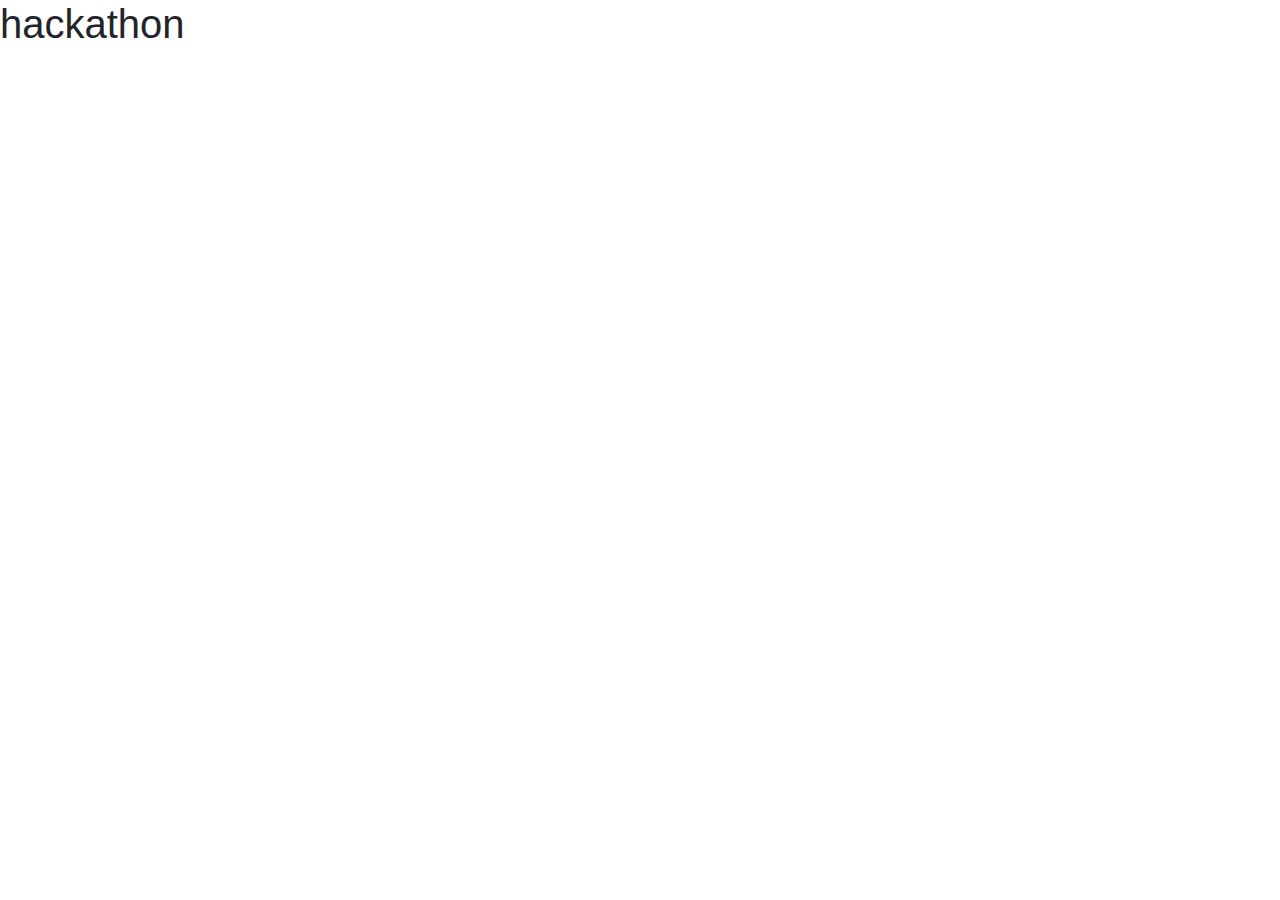
==== index.html @ f35189c1 "example bss export" ====
<!DOCTYPE html>
<html>

<head>
    <meta charset="utf-8">
    <meta name="viewport" content="width=device-width, initial-scale=1.0, shrink-to-fit=no">
    <title>SecondBite</title>
    <link rel="stylesheet" href="assets/bootstrap/css/bootstrap.min.css">
    <link rel="stylesheet" href="assets/fonts/ionicons.min.css">
    <link rel="stylesheet" href="assets/css/Login-Form-Clean.css">
    <link rel="stylesheet" href="assets/css/styles.css">
</head>

<body>
	<h1>hackathon</h1>
    <script src="assets/js/jquery.min.js"></script>
    <script src="assets/bootstrap/js/bootstrap.min.js"></script>
</body>

</html>
---- assets/css/Login-Form-Clean.css ----
.login-clean {
  background: #f1f7fc;
  padding: 80px 0;
}

.login-clean form {
  max-width: 320px;
  width: 90%;
  margin: 0 auto;
  background-color: #ffffff;
  padding: 40px;
  border-radius: 4px;
  color: #505e6c;
  box-shadow: 1px 1px 5px rgba(0,0,0,0.1);
}

.login-clean .illustration {
  text-align: center;
  padding: 0 0 20px;
  font-size: 100px;
  color: rgb(244,71,107);
}

.login-clean form .form-control {
  background: #f7f9fc;
  border: none;
  border-bottom: 1px solid #dfe7f1;
  border-radius: 0;
  box-shadow: none;
  outline: none;
  color: inherit;
  text-indent: 8px;
  height: 42px;
}

.login-clean form .btn-primary {
  background: #f4476b;
  border: none;
  border-radius: 4px;
  padding: 11px;
  box-shadow: none;
  margin-top: 26px;
  text-shadow: none;
  outline: none !important;
}

.login-clean form .btn-primary:hover, .login-clean form .btn-primary:active {
  background: #eb3b60;
}

.login-clean form .btn-primary:active {
  transform: translateY(1px);
}

.login-clean form .forgot {
  display: block;
  text-align: center;
  font-size: 12px;
  color: #6f7a85;
  opacity: 0.9;
  text-decoration: none;
}

.login-clean form .forgot:hover, .login-clean form .forgot:active {
  opacity: 1;
  text-decoration: none;
}
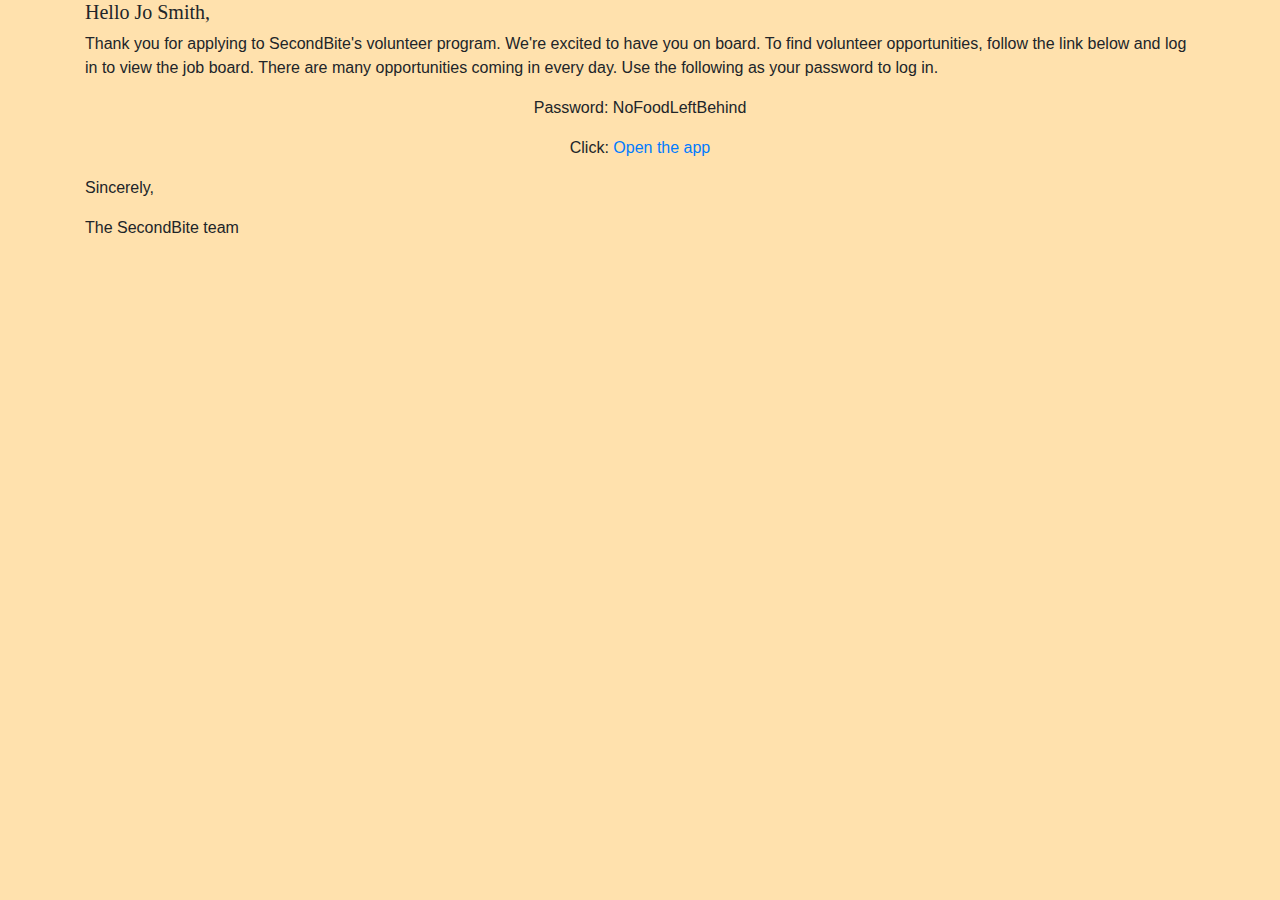
==== commit cecd53f2: "prototype complete" ====
--- a/index.html
+++ b/index.html
@@ -4,17 +4,31 @@
 <head>
     <meta charset="utf-8">
     <meta name="viewport" content="width=device-width, initial-scale=1.0, shrink-to-fit=no">
-    <title>SecondBite</title>
+    <title>sb-app WIP</title>
     <link rel="stylesheet" href="assets/bootstrap/css/bootstrap.min.css">
-    <link rel="stylesheet" href="assets/fonts/ionicons.min.css">
+    <link rel="stylesheet" href="assets/fonts/font-awesome.min.css">
     <link rel="stylesheet" href="assets/css/Login-Form-Clean.css">
-    <link rel="stylesheet" href="assets/css/styles.css">
+    <link rel="stylesheet" href="assets/css/second-bite.css">
 </head>
 
 <body>
-	<h1>hackathon</h1>
+    <div class="container">
+        <div class="row">
+            <div class="col">
+                <h5>Hello Jo Smith,</h5>
+                <p>Thank you for applying to SecondBite's volunteer program. We're excited to have you on board. To find volunteer opportunities, follow the link below and log in to view the job board. There are many opportunities coming in every day. Use
+                    the following as your password to log in.</p>
+                <p class="text-center">Password: NoFoodLeftBehind</p>
+                <p class="text-center">Click:&nbsp;<a href="sign-in-1.html">Open the app</a></p>
+                <p>Sincerely,</p>
+                <p>The SecondBite team</p>
+            </div>
+        </div>
+    </div>
     <script src="assets/js/jquery.min.js"></script>
     <script src="assets/bootstrap/js/bootstrap.min.js"></script>
+    <script src="assets/js/app.js"></script>
+    <script src="assets/js/job.js"></script>
 </body>
 
-</html>+</html>
--- a/assets/css/Login-Form-Clean.css
+++ b/assets/css/Login-Form-Clean.css
@@ -1,5 +1,5 @@
 .login-clean {
-  background: #f1f7fc;
+  background: #ffe1ad;
   padding: 80px 0;
 }
 
@@ -34,7 +34,7 @@
 }
 
 .login-clean form .btn-primary {
-  background: #f4476b;
+  background: #f52424;
   border: none;
   border-radius: 4px;
   padding: 11px;
@@ -45,7 +45,7 @@
 }
 
 .login-clean form .btn-primary:hover, .login-clean form .btn-primary:active {
-  background: #eb3b60;
+  background: #f52424;
 }
 
 .login-clean form .btn-primary:active {
@@ -65,4 +65,3 @@
   opacity: 1;
   text-decoration: none;
 }
-
--- a/assets/css/second-bite.css
+++ b/assets/css/second-bite.css
@@ -0,0 +1,41 @@
+body {
+  background-color: #ffe1ad;
+}
+
+.h1, h1 {
+  font-family: Josefin Sans;
+  font-weight: 600;
+}
+
+.h2, h2 {
+  font-family: Josefin Sans;
+}
+
+.h3, h3 {
+  font-family: Josefin Sans;
+}
+
+.h4, h4 {
+  font-family: Josefin Sans;
+}
+
+.h5, h5 {
+  font-family: Josefin Sans;
+}
+
+.h6, h6 {
+  font-family: Josefin Sans;
+}
+
+.btn .btn-primary {
+  background-color: #f52424;
+  border-color:
+}
+
+.btn-primary:hover .btn-primary:active {
+  background-color: #f52424;
+}
+
+.btn .btn-primary .btn-block .mb-1 {
+  background-color: #f52424;
+}
